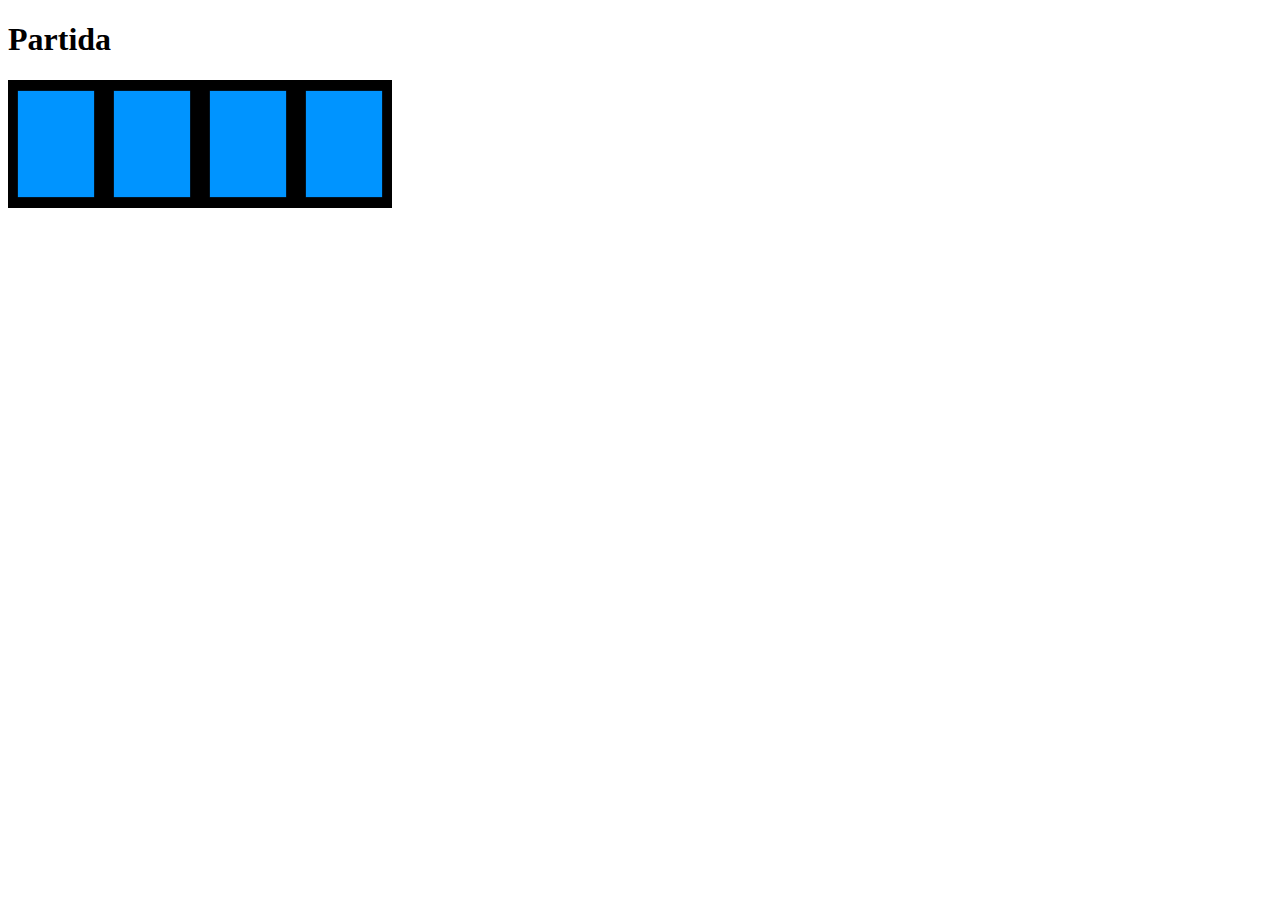
==== html/game.html @ ea244110 "22" ====
<!DOCTYPE html> 
<html>
	<head>
        <script src="../library/jquery.min.js"></script>
        <script src="../js/game.js" type="module"></script>
		<link rel="stylesheet" 
			href="./styles/game.css">
		<title> Memory - Pantalla </title>
	</head>
	<body>
		<h1 id="titleG">Partida</h1>
        <div id="game"></div>
	</body>
</html>
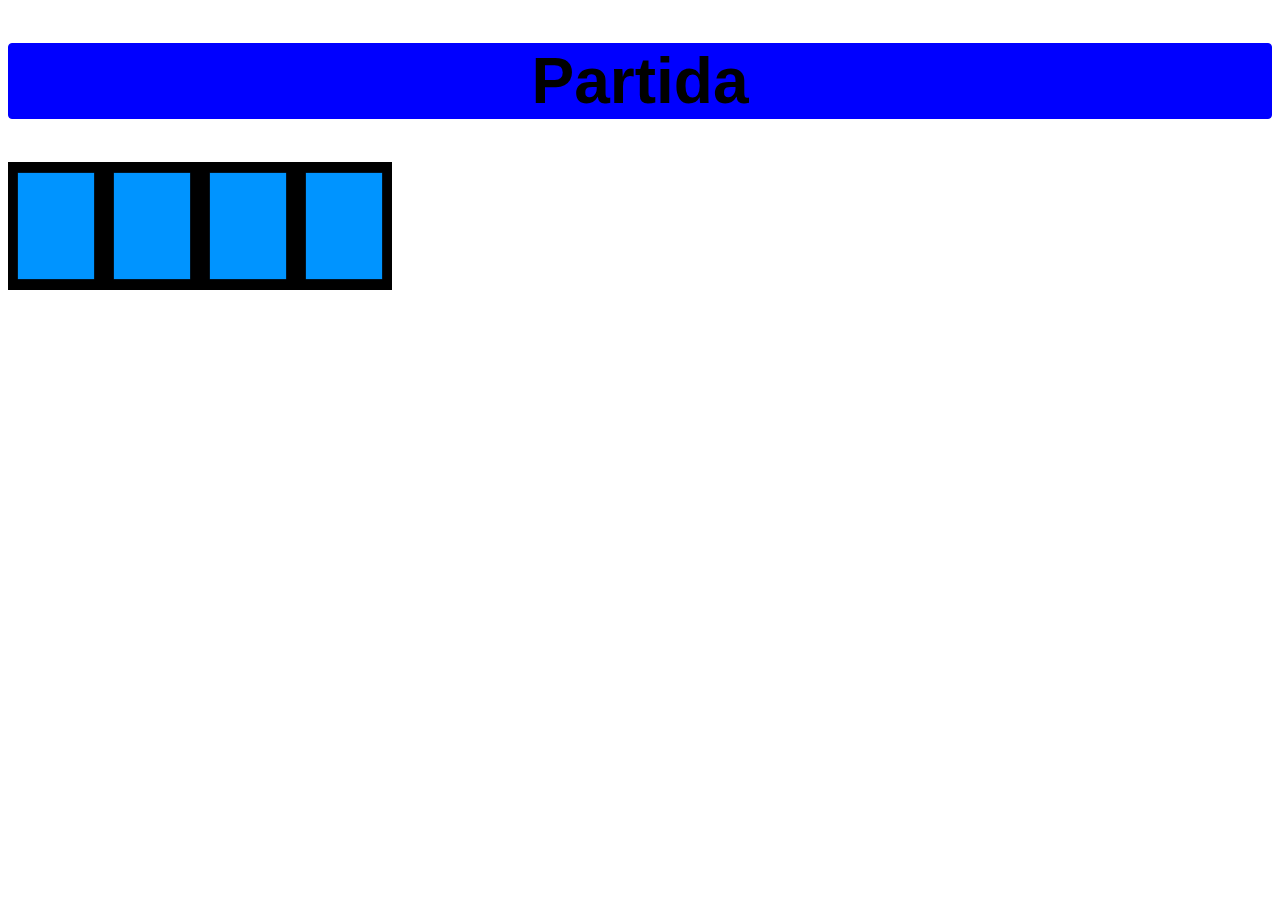
==== commit d032f571: "22" ====
--- a/html/game.html
+++ b/html/game.html
@@ -4,7 +4,7 @@
         <script src="../library/jquery.min.js"></script>
         <script src="../js/game.js" type="module"></script>
 		<link rel="stylesheet" 
-			href="./styles/game.css">
+			href="../styles/game.css">
 		<title> Memory - Pantalla </title>
 	</head>
 	<body>
--- a/styles/game.css
+++ b/styles/game.css
@@ -0,0 +1,11 @@
+#titleG{
+    background-color: blue;
+    border: 1px solid blue;
+    border-radius: 4px;
+	margin-left: auto;
+	margin-right: auto;
+	font-family: "Open Sans", sans-serif;
+	font-size: 64px;
+	box-shadow: #fff 4px 4px; 
+	text-align: center;
+}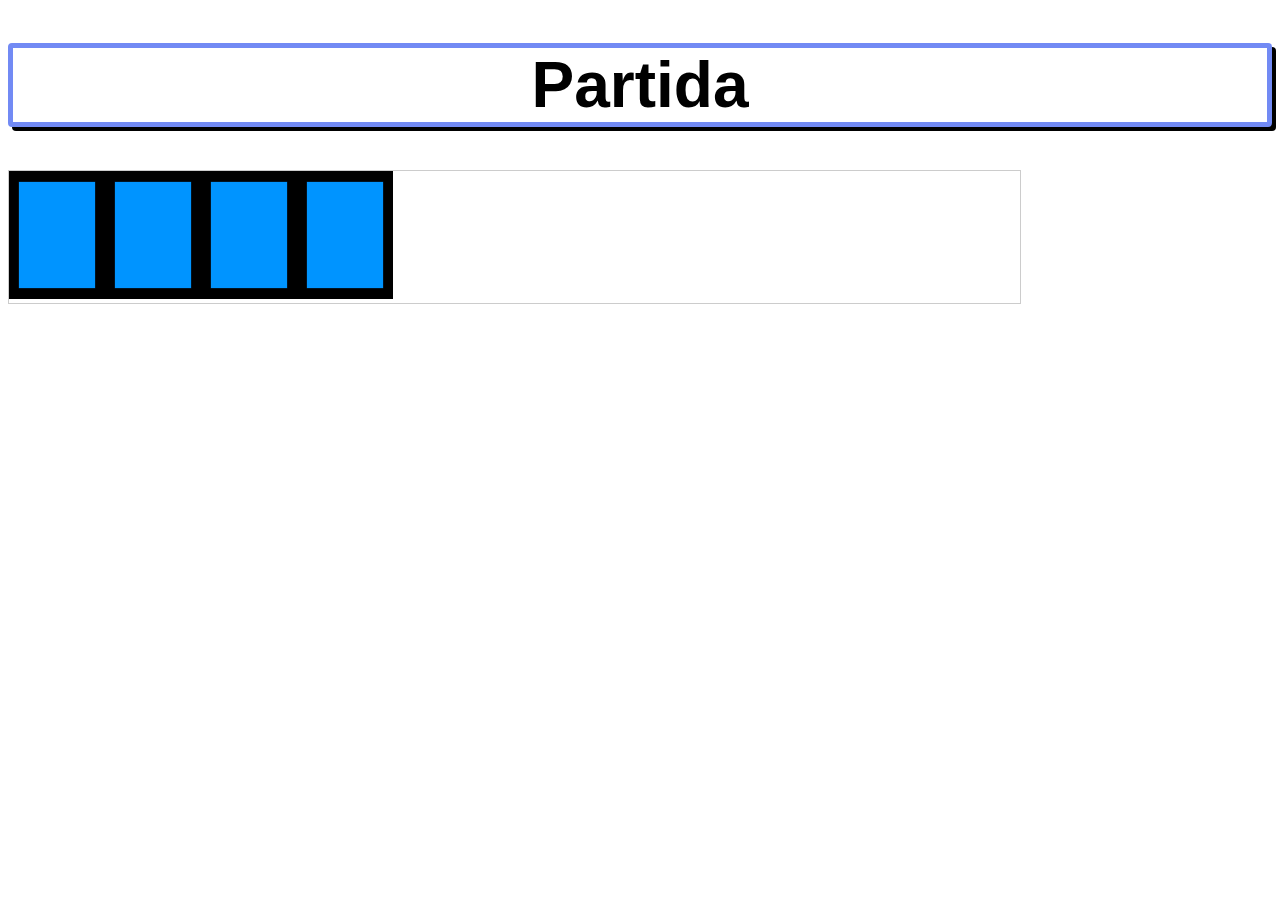
==== commit da886144: "22" ====
--- a/html/game.html
+++ b/html/game.html
@@ -1,11 +1,12 @@
 <!DOCTYPE html> 
 <html>
 	<head>
-        <script src="../library/jquery.min.js"></script>
-        <script src="../js/game.js" type="module"></script>
 		<link rel="stylesheet" 
 			href="../styles/game.css">
 		<title> Memory - Pantalla </title>
+        <script src="../library/jquery.min.js"></script>
+        <script src="../js/game.js" type="module"></script>
+		
 	</head>
 	<body>
 		<h1 id="titleG">Partida</h1>
--- a/styles/game.css
+++ b/styles/game.css
@@ -1,11 +1,26 @@
 #titleG{
-    background-color: blue;
-    border: 1px solid blue;
+    background-color: white;
+    border: 5px solid rgb(114, 138, 244);
     border-radius: 4px;
 	margin-left: auto;
 	margin-right: auto;
 	font-family: "Open Sans", sans-serif;
 	font-size: 64px;
-	box-shadow: #fff 4px 4px; 
+	box-shadow: #000000 4px 4px; 
 	text-align: center;
+}
+
+#game{
+	width: 80%; 
+    border: 1px solid #ccc; 
+	display: inline-block;
+
+}
+
+#card{
+	print("daf");
+	width: 200px; 
+	margin-left: 20px;
+	margin-right: auto;
+	border: 1px solid red;
 }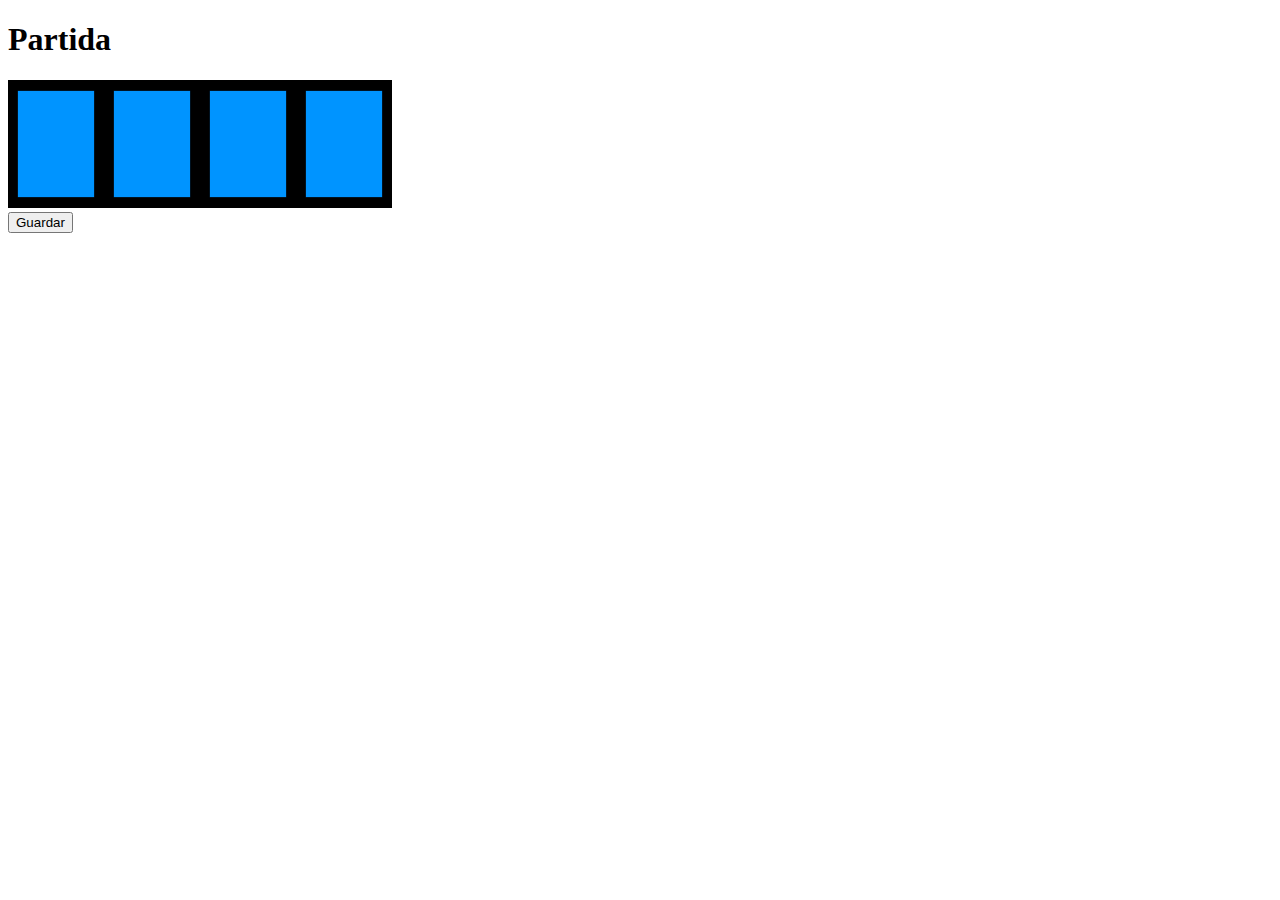
==== commit a90a924c: "pas 4 1.0" ====
--- a/html/game.html
+++ b/html/game.html
@@ -1,15 +1,14 @@
 <!DOCTYPE html> 
 <html>
 	<head>
-		<link rel="stylesheet" 
-			href="../styles/game.css">
-		<title> Memory - Pantalla </title>
         <script src="../library/jquery.min.js"></script>
         <script src="../js/game.js" type="module"></script>
-		
+		<title> Memory - Pantalla </title>
 	</head>
 	<body>
-		<h1 id="titleG">Partida</h1>
+		<h1>Partida</h1>
         <div id="game"></div>
+		<button id="save">Guardar</button>
 	</body>
-</html>+</html>
+
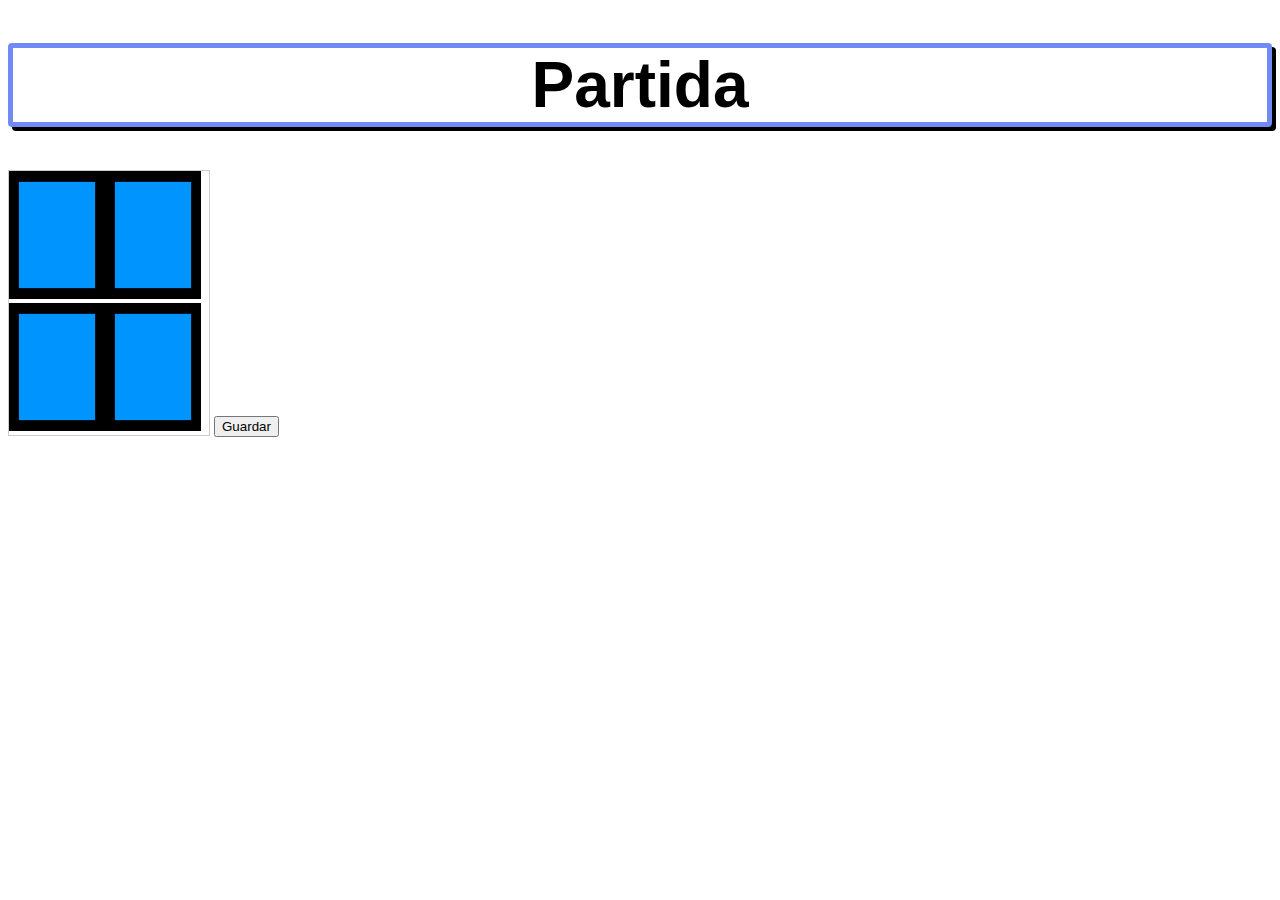
==== commit 0850bf6d: "a" ====
--- a/html/game.html
+++ b/html/game.html
@@ -1,12 +1,15 @@
 <!DOCTYPE html> 
 <html>
 	<head>
+		<link rel="stylesheet" 
+			href="../styles/game.css">
+		<title> Memory - Pantalla </title>
         <script src="../library/jquery.min.js"></script>
         <script src="../js/game.js" type="module"></script>
-		<title> Memory - Pantalla </title>
+		<!--<title> Memory - Pantalla </title>-->
 	</head>
 	<body>
-		<h1>Partida</h1>
+		<h1 id="titleG">Partida</h1>
         <div id="game"></div>
 		<button id="save">Guardar</button>
 	</body>
--- a/styles/game.css
+++ b/styles/game.css
@@ -0,0 +1,23 @@
+#titleG{
+    background-color: white;
+    border: 5px solid rgb(114, 138, 244);
+    border-radius: 4px;
+	margin-left: auto;
+	margin-right: auto;
+	font-family: "Open Sans", sans-serif;
+	font-size: 64px;
+	box-shadow: #000000 4px 4px; 
+	text-align: center;
+}
+
+#game{
+	place-items: center;
+	margin:auto;
+	width: auto; 
+    border: 1px solid #ccc; 
+	display: inline-block;
+	width: 200px; 
+	margin-left: auto;
+	margin-right: auto;
+}
+
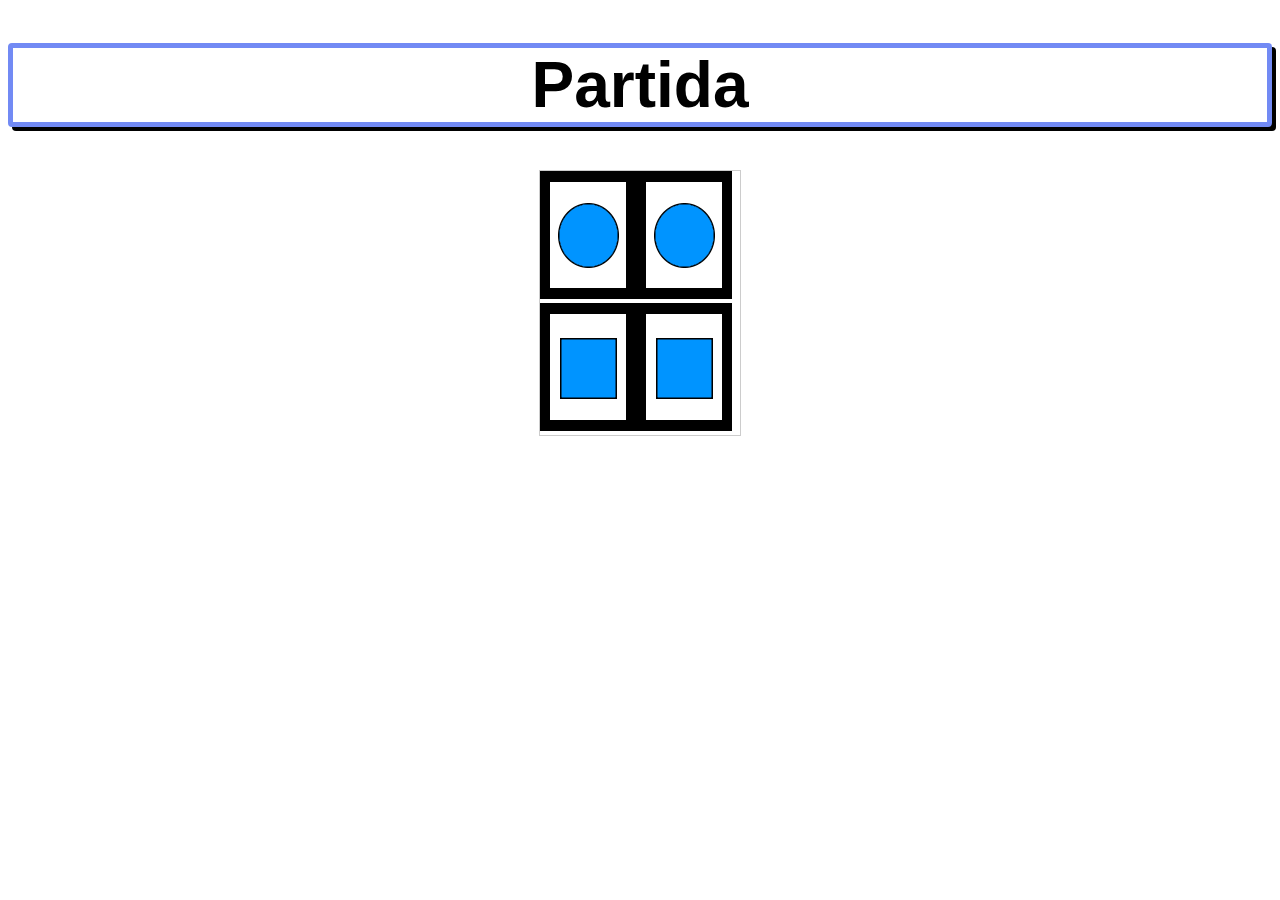
==== commit 4c39f961: "fix game.css" ====
--- a/html/game.html
+++ b/html/game.html
@@ -6,12 +6,14 @@
 		<title> Memory - Pantalla </title>
         <script src="../library/jquery.min.js"></script>
         <script src="../js/game.js" type="module"></script>
-		<!--<title> Memory - Pantalla </title>-->
+		
 	</head>
 	<body>
 		<h1 id="titleG">Partida</h1>
-        <div id="game"></div>
-		<button id="save">Guardar</button>
+        
+		<div class="container"> 
+			<div id="game"></div>
+
+		</div>
 	</body>
-</html>
-
+</html>--- a/styles/game.css
+++ b/styles/game.css
@@ -11,6 +11,7 @@
 }
 
 #game{
+	
 	place-items: center;
 	margin:auto;
 	width: auto; 
@@ -21,3 +22,8 @@
 	margin-right: auto;
 }
 
+.container{
+	display: flex;
+	justify-content: center;
+	Width: 100%;
+}